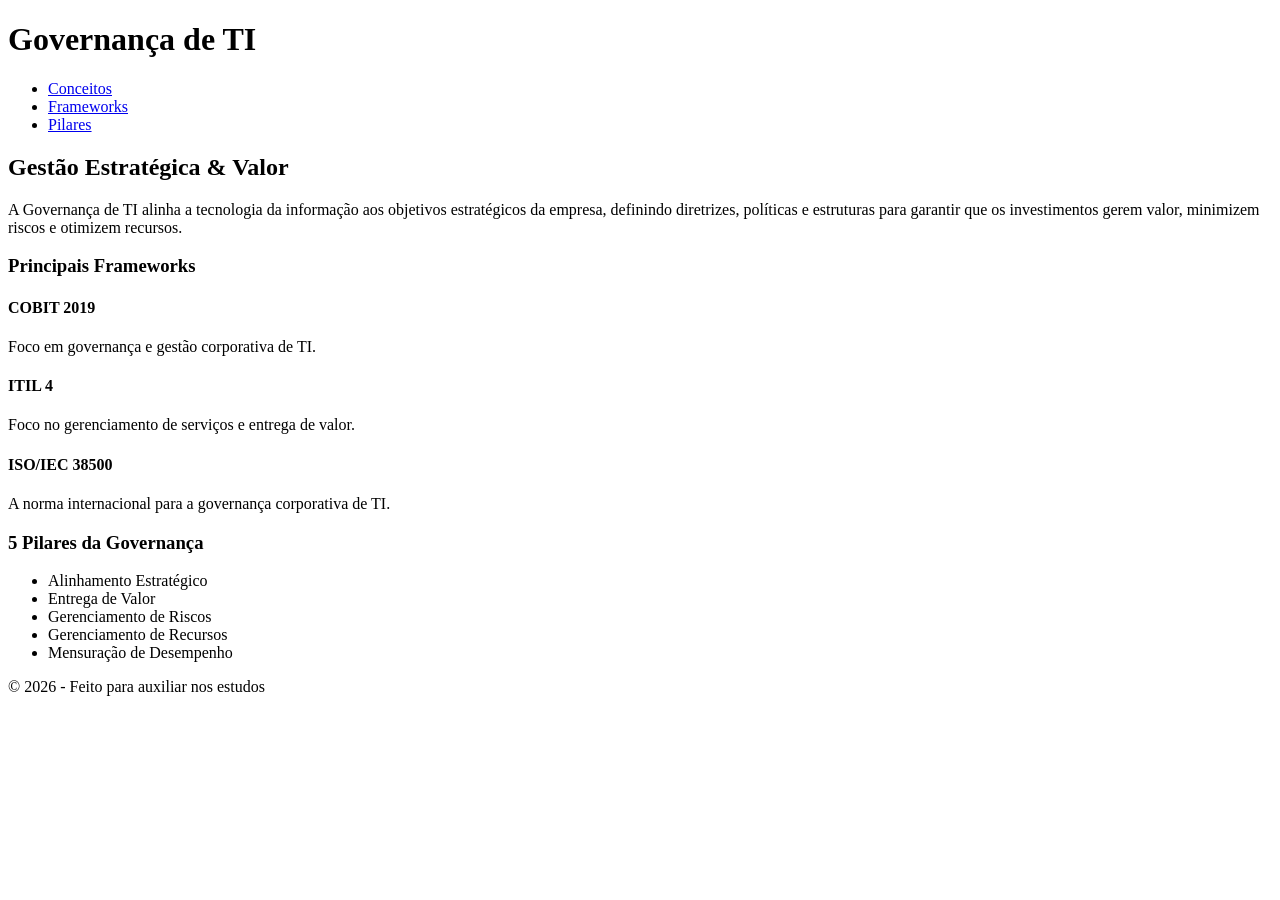
==== index.html @ 9836639f "html v1" ====
<!doctype html>
<html lang="pt-br">
  <head>
    <meta charset="UTF-8" />
    <meta name="viewport" content="width=device-width, initial-scale=1.0" />
    <title>Wiki de Governança de TI</title>
    <link rel="stylesheet" href="style.css" />
  </head>
  <body>
    <header>
      <div class="container">
        <h1>Governança de TI</h1>
        <nav>
          <ul>
            <li><a href="#intro">Conceitos</a></li>
            <li><a href="#frameworks">Frameworks</a></li>
            <li><a href="#pilares">Pilares</a></li>
          </ul>
        </nav>
      </div>
    </header>

    <main class="container">
      <section id="intro" class="hero">
        <h2>Gestão Estratégica & Valor</h2>
        <p>
          A Governança de TI alinha a tecnologia da informação aos objetivos
          estratégicos da empresa, definindo diretrizes, políticas e estruturas
          para garantir que os investimentos gerem valor, minimizem riscos e
          otimizem recursos.
        </p>
      </section>

      <div class="grid-layout">
        <article id="frameworks">
          <h3>Principais Frameworks</h3>
          <div class="card-grid">
            <div class="card">
              <h4>COBIT 2019</h4>
              <p>Foco em governança e gestão corporativa de TI.</p>
            </div>
            <div class="card">
              <h4>ITIL 4</h4>
              <p>Foco no gerenciamento de serviços e entrega de valor.</p>
            </div>
            <div class="card">
              <h4>ISO/IEC 38500</h4>
              <p>A norma internacional para a governança corporativa de TI.</p>
            </div>
          </div>
        </article>

        <aside id="pilares">
          <h3>5 Pilares da Governança</h3>
          <ul>
            <li>Alinhamento Estratégico</li>
            <li>Entrega de Valor</li>
            <li>Gerenciamento de Riscos</li>
            <li>Gerenciamento de Recursos</li>
            <li>Mensuração de Desempenho</li>
          </ul>
        </aside>
      </div>
    </main>

    <footer>
      <p>&copy; 2026 - Feito para auxiliar nos estudos</p>
    </footer>
  </body>
</html>
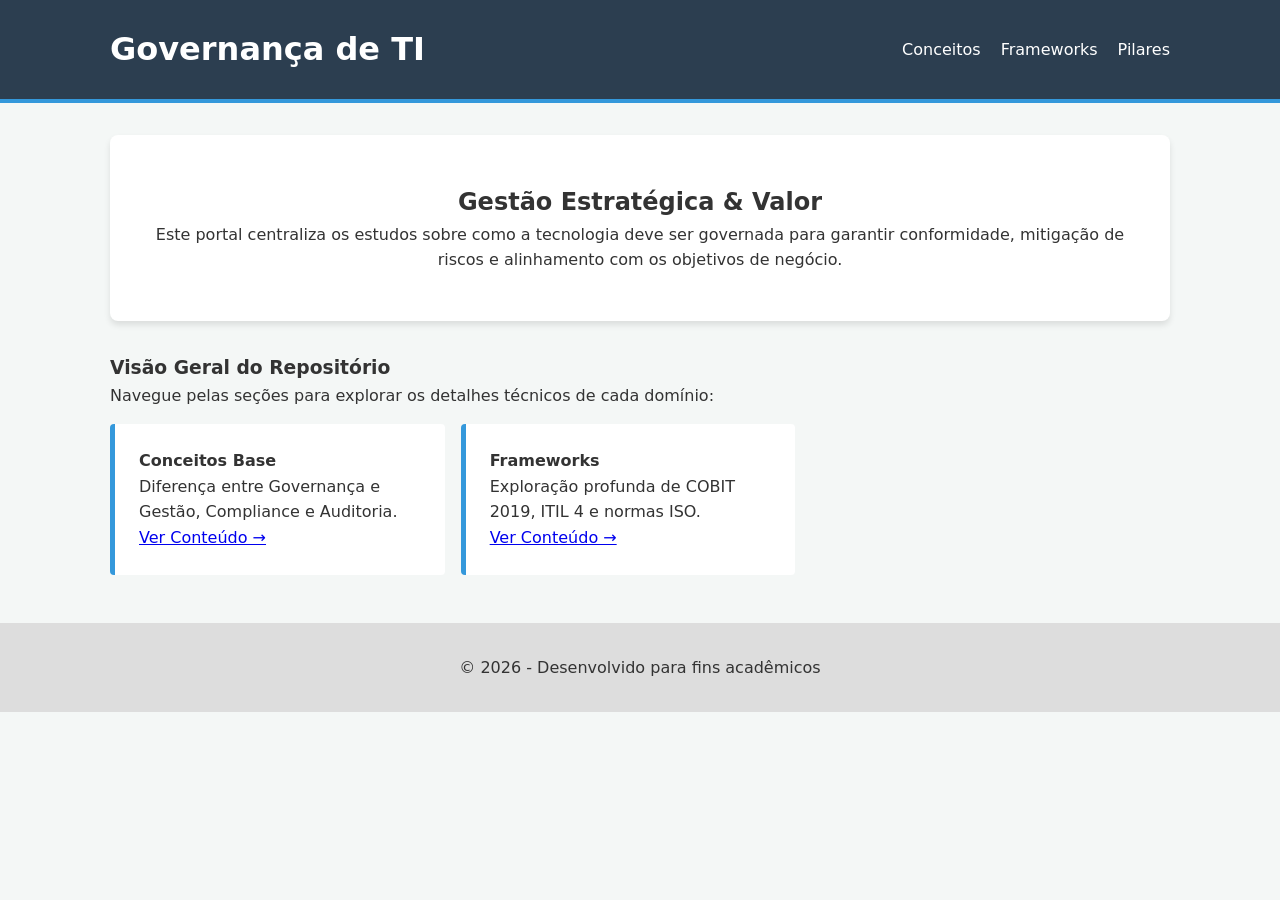
==== commit 6cbc4f1b: "index update" ====
--- a/index.html
+++ b/index.html
@@ -1,70 +1,56 @@
-<!doctype html>
+<!DOCTYPE html>
 <html lang="pt-br">
-  <head>
-    <meta charset="UTF-8" />
-    <meta name="viewport" content="width=device-width, initial-scale=1.0" />
+<head>
+    <meta charset="UTF-8">
+    <meta name="viewport" content="width=device-width, initial-scale=1.0">
+    <meta name="description" content="Repositório de estudos sobre Governança de TI - Frameworks, Pilares e Conceitos.">
     <title>Wiki de Governança de TI</title>
-    <link rel="stylesheet" href="style.css" />
-  </head>
-  <body>
+    <link rel="stylesheet" href="style.css">
+</head>
+<body>
     <header>
-      <div class="container">
-        <h1>Governança de TI</h1>
-        <nav>
-          <ul>
-            <li><a href="#intro">Conceitos</a></li>
-            <li><a href="#frameworks">Frameworks</a></li>
-            <li><a href="#pilares">Pilares</a></li>
-          </ul>
-        </nav>
-      </div>
+        <div class="container">
+            <div class="logo">
+                <h1>Governança de TI</h1>
+            </div>
+            <nav>
+                <ul>
+                    <li><a href="conceitos.html" target="_blank" rel="noopener noreferrer">Conceitos</a></li>
+                    <li><a href="frameworks.html" target="_blank" rel="noopener noreferrer">Frameworks</a></li>
+                    <li><a href="pilares.html" target="_blank" rel="noopener noreferrer">Pilares</a></li>
+                </ul>
+            </nav>
+        </div>
     </header>
 
     <main class="container">
-      <section id="intro" class="hero">
-        <h2>Gestão Estratégica & Valor</h2>
-        <p>
-          A Governança de TI alinha a tecnologia da informação aos objetivos
-          estratégicos da empresa, definindo diretrizes, políticas e estruturas
-          para garantir que os investimentos gerem valor, minimizem riscos e
-          otimizem recursos.
-        </p>
-      </section>
+        <section id="intro" class="hero">
+            <h2>Gestão Estratégica & Valor</h2>
+            <p>Este portal centraliza os estudos sobre como a tecnologia deve ser governada para garantir conformidade, mitigação de riscos e alinhamento com os objetivos de negócio.</p>
+        </section>
 
-      <div class="grid-layout">
-        <article id="frameworks">
-          <h3>Principais Frameworks</h3>
-          <div class="card-grid">
-            <div class="card">
-              <h4>COBIT 2019</h4>
-              <p>Foco em governança e gestão corporativa de TI.</p>
-            </div>
-            <div class="card">
-              <h4>ITIL 4</h4>
-              <p>Foco no gerenciamento de serviços e entrega de valor.</p>
-            </div>
-            <div class="card">
-              <h4>ISO/IEC 38500</h4>
-              <p>A norma internacional para a governança corporativa de TI.</p>
-            </div>
-          </div>
-        </article>
-
-        <aside id="pilares">
-          <h3>5 Pilares da Governança</h3>
-          <ul>
-            <li>Alinhamento Estratégico</li>
-            <li>Entrega de Valor</li>
-            <li>Gerenciamento de Riscos</li>
-            <li>Gerenciamento de Recursos</li>
-            <li>Mensuração de Desempenho</li>
-          </ul>
-        </aside>
-      </div>
+        <div class="grid-layout">
+            <article>
+                <h3>Visão Geral do Repositório</h3>
+                <p>Navegue pelas seções para explorar os detalhes técnicos de cada domínio:</p>
+                
+                <div class="card-grid">
+                    <div class="card">
+                        <h4>Conceitos Base</h4>
+                        <p>Diferença entre Governança e Gestão, Compliance e Auditoria.</p>
+                        <a href="conceitos.html" target="_blank" rel="noopener noreferrer" class="btn-link">Ver Conteúdo →</a>
+                    </div>
+                    <div class="card">
+                        <h4>Frameworks</h4>
+                        <p>Exploração profunda de COBIT 2019, ITIL 4 e normas ISO.</p>
+                        <a href="frameworks.html" target="_blank" rel="noopener noreferrer" class="btn-link">Ver Conteúdo →</a>
+                    </div>
     </main>
 
     <footer>
-      <p>&copy; 2026 - Feito para auxiliar nos estudos</p>
+        <div class="container">
+            <p>&copy; 2026 - Desenvolvido para fins acadêmicos</p>
+        </div>
     </footer>
-  </body>
-</html>
+</body>
+</html>
--- a/style.css
+++ b/style.css
@@ -0,0 +1,115 @@
+:root {
+  --primary: #2c3e50;
+  --secondary: #3498db;
+  --text: #333;
+  --light-bg: #f4f7f6;
+  --white: #ffffff;
+}
+
+* {
+  margin: 0;
+  padding: 0;
+  box-sizing: border-box;
+}
+
+body {
+  font-family: "Segoe UI", system-ui, sans-serif;
+  line-height: 1.6;
+  color: var(--text);
+  background-color: var(--light-bg);
+}
+
+.container {
+  max-width: 1100px;
+  margin: 0 auto;
+  padding: 0 20px;
+}
+
+header {
+  background: var(--primary);
+  color: var(--white);
+  padding: 1.5rem 0;
+  border-bottom: 4px solid var(--secondary);
+}
+
+header .container {
+  display: flex;
+  justify-content: space-between;
+  align-items: center;
+}
+
+nav ul {
+  display: flex;
+  list-style: none;
+}
+
+nav ul li {
+  margin-left: 20px;
+}
+
+nav a {
+  color: var(--white);
+  text-decoration: none;
+  font-weight: 500;
+}
+
+.hero {
+  background: var(--white);
+  padding: 3rem 2rem;
+  margin: 2rem 0;
+  border-radius: 8px;
+  text-align: center;
+  box-shadow: 0 4px 6px rgba(0, 0, 0, 0.1);
+}
+
+.grid-layout {
+  display: grid;
+  grid-template-columns: 2fr 1fr;
+  gap: 2rem;
+}
+
+.card-grid {
+  display: grid;
+  grid-template-columns: repeat(auto-fit, minmax(200px, 1fr));
+  gap: 1rem;
+  margin-top: 1rem;
+}
+
+.card {
+  background: var(--white);
+  padding: 1.5rem;
+  border-left: 5px solid var(--secondary);
+  border-radius: 4px;
+}
+
+aside {
+  background: var(--primary);
+  color: var(--white);
+  padding: 1.5rem;
+  border-radius: 8px;
+  height: fit-content;
+}
+
+aside ul {
+  margin-top: 1rem;
+  list-style-position: inside;
+}
+
+footer {
+  text-align: center;
+  padding: 2rem;
+  margin-top: 3rem;
+  background: #ddd;
+}
+
+@media (max-width: 768px) {
+  header .container {
+    flex-direction: column;
+  }
+  nav ul {
+    margin-top: 1rem;
+  }
+  .grid-layout {
+    grid-template-columns: 1fr;
+  }
+}
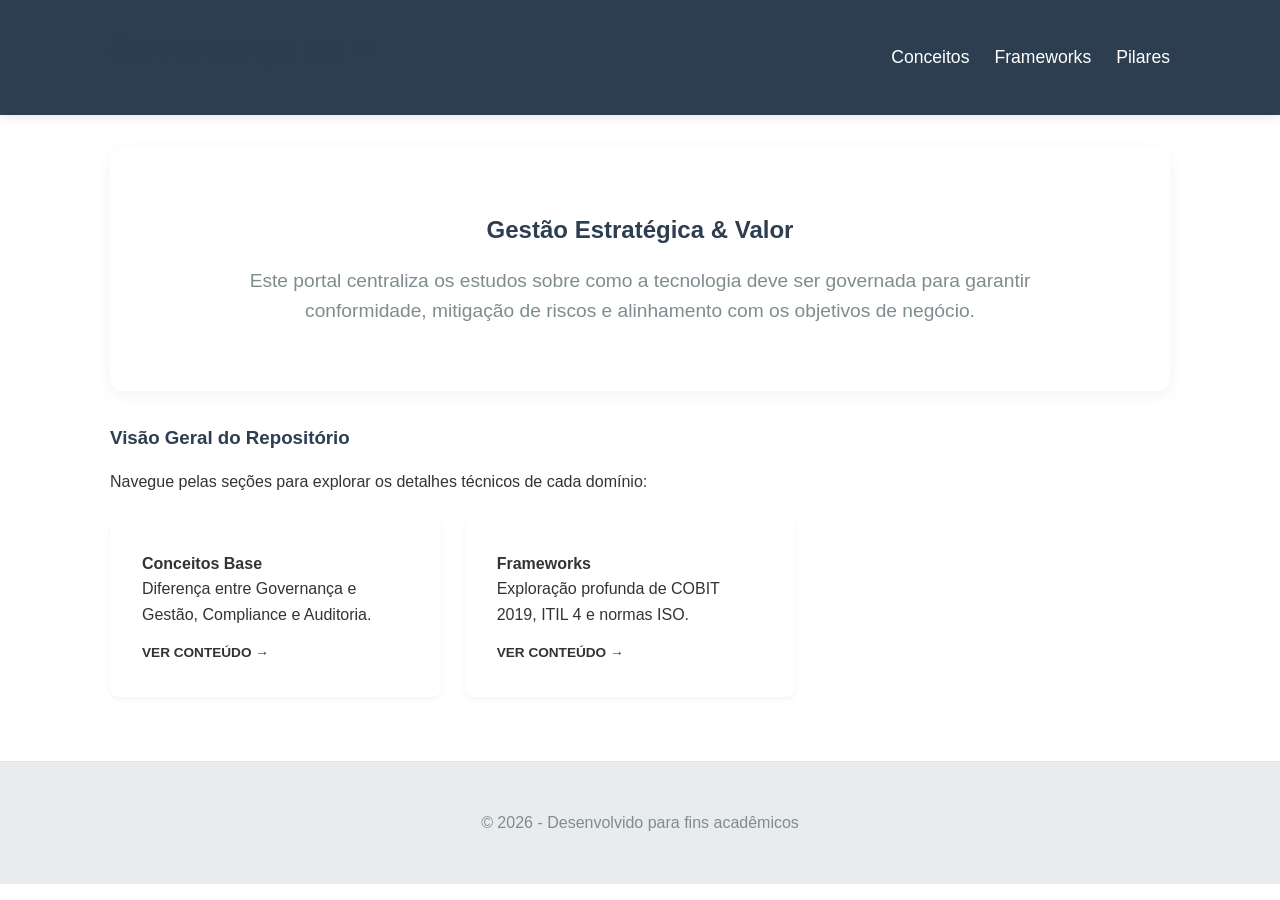
==== commit cf70fcf3: "html and css update" ====
--- a/index.html
+++ b/index.html
@@ -45,6 +45,7 @@
                         <p>Exploração profunda de COBIT 2019, ITIL 4 e normas ISO.</p>
                         <a href="frameworks.html" target="_blank" rel="noopener noreferrer" class="btn-link">Ver Conteúdo →</a>
                     </div>
+
     </main>
 
     <footer>
--- a/style.css
+++ b/style.css
@@ -1,9 +1,10 @@
 :root {
-  --primary: #2c3e50;
-  --secondary: #3498db;
-  --text: #333;
-  --light-bg: #f4f7f6;
+  --primary-color: #2c3e50;
+  --accent-color: #e74c3c;
   --white: #ffffff;
+  --text-dark: #333333;
+  --text-muted: #7f8c8d;
+  --transition: all 0.3s ease;
 }
 
 * {
@@ -13,10 +14,10 @@
 }
 
 body {
-  font-family: "Segoe UI", system-ui, sans-serif;
+  font-family: "Segoe UI", Roboto, Helvetica, Arial, sans-serif;
   line-height: 1.6;
-  color: var(--text);
-  background-color: var(--light-bg);
+  color: var(--text-dark);
+  background-color: var(--bg-light);
 }
 
 .container {
@@ -25,11 +26,24 @@
   padding: 0 20px;
 }
 
+a {
+  text-decoration: none;
+  color: inherit;
+  transition: var(--transition);
+}
+
+h1,
+h2,
+h3 {
+  margin-bottom: 1rem;
+  color: var(--primary-color);
+}
+
 header {
-  background: var(--primary);
+  background: var(--primary-color);
   color: var(--white);
   padding: 1.5rem 0;
-  border-bottom: 4px solid var(--secondary);
+  box-shadow: 0 2px 10px rgba(0, 0, 0, 0.1);
 }
 
 header .container {
@@ -44,71 +58,130 @@
 }
 
 nav ul li {
-  margin-left: 20px;
+  margin-left: 25px;
 }
 
-nav a {
+nav ul li a {
   color: var(--white);
-  text-decoration: none;
   font-weight: 500;
+  font-size: 1.1rem;
+  position: relative;
+}
+
+nav ul li a::after {
+  content: "";
+  display: block;
+  width: 0;
+  height: 2px;
+  background: var(--secondary-color);
+  transition: var(--transition);
+}
+
+nav ul li a:hover {
+  color: var(--secondary-color);
+}
+
+nav ul li a:hover::after {
+  width: 100%;
 }
 
 .hero {
   background: var(--white);
-  padding: 3rem 2rem;
+  padding: 4rem 2rem;
   margin: 2rem 0;
-  border-radius: 8px;
+  border-radius: 12px;
   text-align: center;
-  box-shadow: 0 4px 6px rgba(0, 0, 0, 0.1);
+  box-shadow: 0 4px 15px rgba(0, 0, 0, 0.05);
+}
+
+.hero p {
+  font-size: 1.2rem;
+  color: var(--text-muted);
+  max-width: 800px;
+  margin: 0 auto;
 }
 
 .grid-layout {
   display: grid;
   grid-template-columns: 2fr 1fr;
   gap: 2rem;
+  margin-bottom: 3rem;
 }
 
+/* CARDS */
 .card-grid {
   display: grid;
-  grid-template-columns: repeat(auto-fit, minmax(200px, 1fr));
-  gap: 1rem;
-  margin-top: 1rem;
+  grid-template-columns: repeat(auto-fit, minmax(280px, 1fr));
+  gap: 1.5rem;
+  margin-top: 1.5rem;
 }
 
 .card {
   background: var(--white);
-  padding: 1.5rem;
-  border-left: 5px solid var(--secondary);
-  border-radius: 4px;
+  padding: 2rem;
+  border-radius: 8px;
+  border-top: 5px solid var(--secondary-color);
+  box-shadow: 0 2px 5px rgba(0, 0, 0, 0.05);
+  transition: transform 0.3s ease;
+}
+
+.card:hover {
+  transform: translateY(-5px);
+}
+
+.btn-link {
+  display: inline-block;
+  margin-top: 15px;
+  color: var(--secondary-color) !important; /* Força a cor mesmo sendo link */
+  font-weight: bold;
+  text-transform: uppercase;
+  font-size: 0.85rem;
+}
+
+.btn-link:hover {
+  letter-spacing: 1px;
 }
 
 aside {
-  background: var(--primary);
+  background: var(--primary-color);
   color: var(--white);
-  padding: 1.5rem;
-  border-radius: 8px;
+  padding: 2rem;
+  border-radius: 12px;
   height: fit-content;
 }
 
-aside ul {
-  margin-top: 1rem;
-  list-style-position: inside;
+aside h3 {
+  color: var(--secondary-color);
+}
+
+aside ul li {
+  margin-bottom: 12px;
+  padding-bottom: 8px;
+  border-bottom: 1px solid rgba(255, 255, 255, 0.1);
 }
 
 footer {
+  background: #e9ecef;
+  padding: 3rem 0;
   text-align: center;
-  padding: 2rem;
-  margin-top: 3rem;
-  background: #ddd;
+  margin-top: 4rem;
+  color: var(--text-muted);
+  border-top: 1px solid #dee2e6;
 }
 
 @media (max-width: 768px) {
   header .container {
     flex-direction: column;
   }
+
   nav ul {
-    margin-top: 1rem;
+    margin-top: 1.5rem;
   }
+
+  nav ul li {
+    margin: 0 10px;
+  }
+
   .grid-layout {
     grid-template-columns: 1fr;
   }
